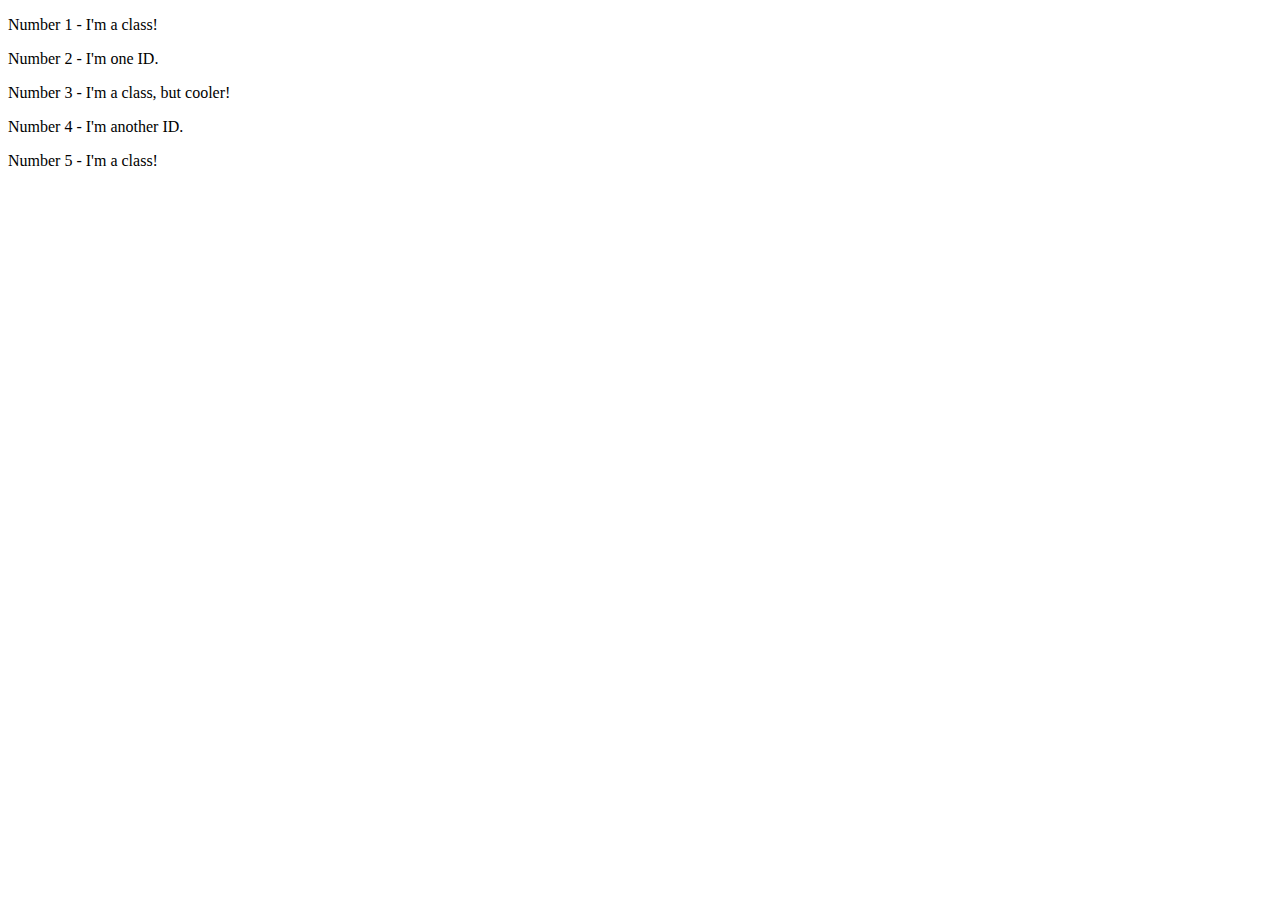
==== foundations/02-class-id-selectors/index.html @ 803dcfbe "Add classes and id to relevant elements" ====
<!DOCTYPE html>
<html lang="en">
  <head>
    <meta charset="UTF-8">
    <meta http-equiv="X-UA-Compatible" content="IE=edge">
    <meta name="viewport" content="width=device-width, initial-scale=1.0">
    <title>Class and ID Selectors</title>
    <link rel="stylesheet" href="style.css">
  </head>
  <body>
    <p class="odd one">Number 1 - I'm a class!</p>
    <div id="two">Number 2 - I'm one ID.</div>
    <p class="odd three">Number 3 - I'm a class, but cooler!</p>
    <div id="four">Number 4 - I'm another ID.</div>
    <p class="odd five">Number 5 - I'm a class!</p>
  </body>
</html>
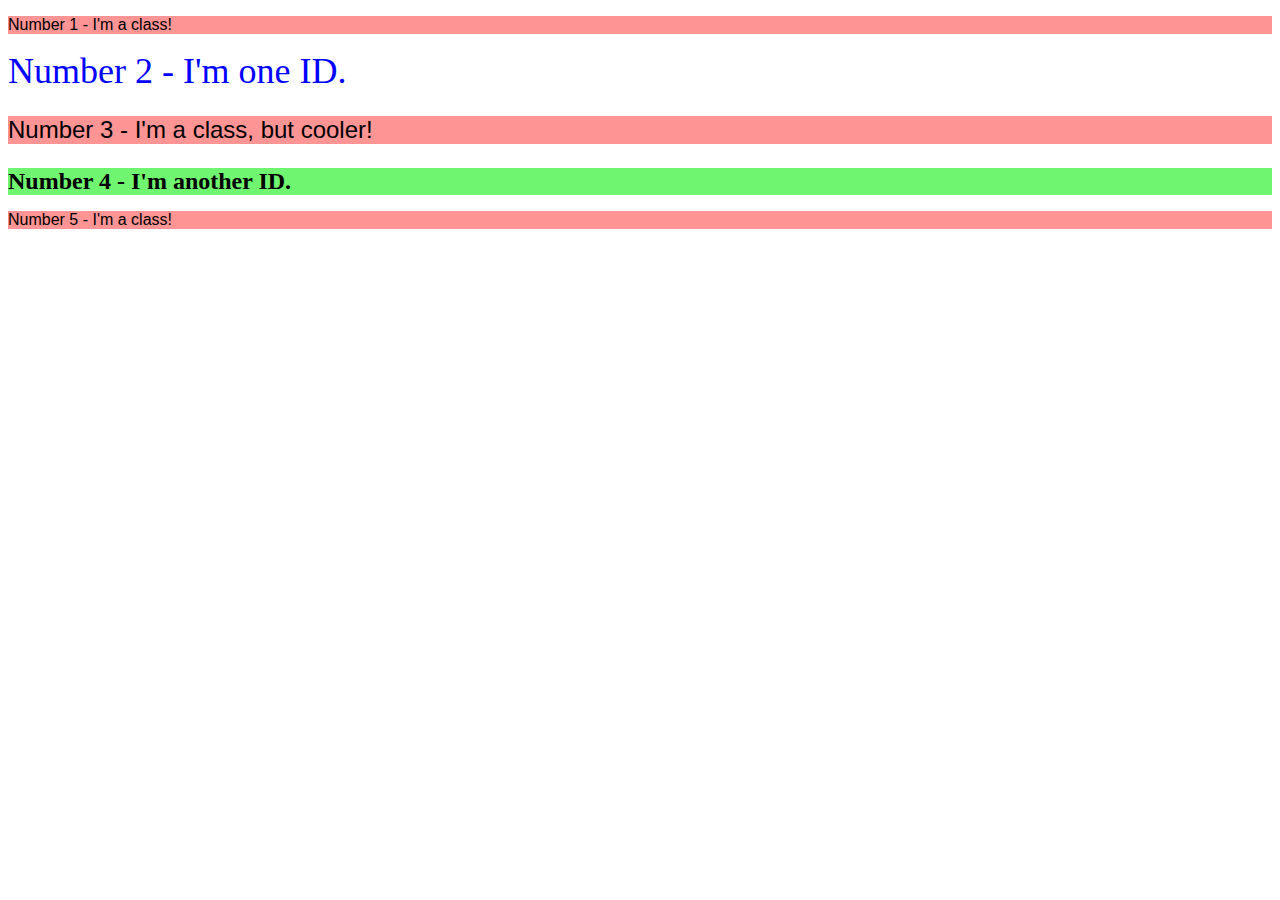
==== commit 5d68b2a1: "Remove extra classes" ====
--- a/foundations/02-class-id-selectors/index.html
+++ b/foundations/02-class-id-selectors/index.html
@@ -8,10 +8,10 @@
     <link rel="stylesheet" href="style.css">
   </head>
   <body>
-    <p class="odd one">Number 1 - I'm a class!</p>
+    <p class="odd">Number 1 - I'm a class!</p>
     <div id="two">Number 2 - I'm one ID.</div>
     <p class="odd three">Number 3 - I'm a class, but cooler!</p>
     <div id="four">Number 4 - I'm another ID.</div>
-    <p class="odd five">Number 5 - I'm a class!</p>
+    <p class="odd">Number 5 - I'm a class!</p>
   </body>
 </html>--- a/foundations/02-class-id-selectors/style.css
+++ b/foundations/02-class-id-selectors/style.css
@@ -0,0 +1,18 @@
+/* style.css for exercise 2*/
+
+.odd {
+    font-family: Verdana, 'DejaVu Sana', sans-serif;
+    background-color: hwb(0 58% 0%);
+}
+#two {
+    color: #0000ff;
+    font-size: 36px;
+}
+.odd.three {
+    font-size: 24px;
+}
+#four {
+    background-color: rgb(111, 245, 111);
+    font-size: 24px;
+    font-weight: 700;
+}